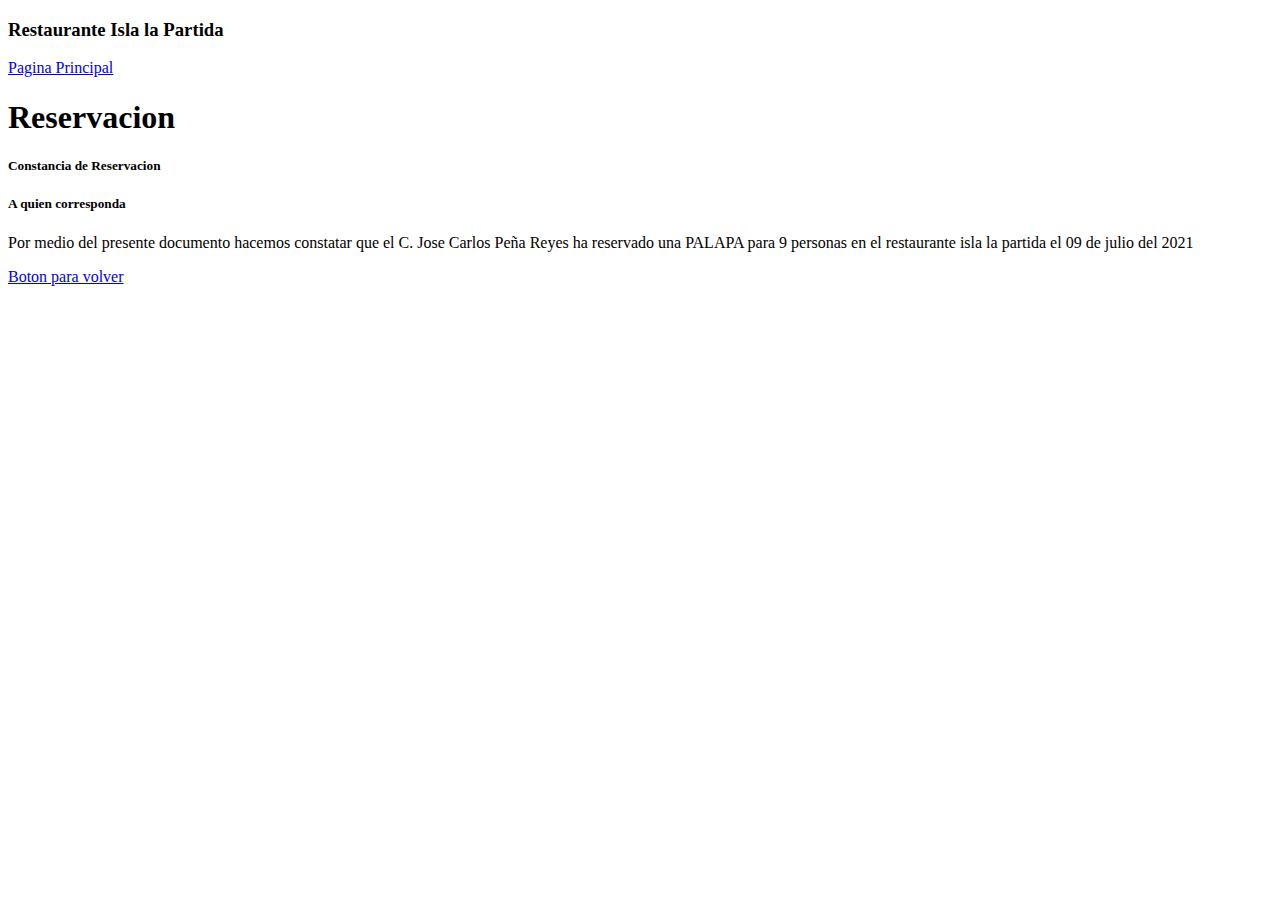
==== correo.html @ d04679e3 "First Version" ====
<!DOCTYPE html>
<html lang="en">
<head>
    <meta charset="UTF-8">
    <title>Correo</title>
    <link href="scss/custom.css" rel="stylesheet">
</head>
<body class="d-flex h-100 text-center text-white bg-dark">

<div class="cover-container d-flex w-100 h-100 p-3 mx-auto flex-column" >
    <header class="mb-auto">
        <div>
            <h3 class="float-md-start mb-0">Restaurante Isla la Partida</h3>
            <nav class="nav nav-masthead justify-content-center float-md-end">
                <a class="nav-link" href="#">Pagina Principal</a>
            </nav>
        </div>
    </header>

    <main class="px-3 ">
        <h1>Reservacion </h1>
        <div class="container" onselectstart="return false" >
            <div class="row  justify-content-center text-center">
                <div class="card lead col-6 w-100 h-100  my-5 p-5 bg-danger p-5" >
                    <div class="card-body text-center " >
                        <h5 class="card-title" >Constancia de Reservacion </h5>
                        <h5 class="card-title text-start">A quien corresponda </h5>

                        <p class="card-text text-capitalize">Por medio del presente documento hacemos constatar que el C. Jose Carlos Peña Reyes ha
                            reservado una PALAPA para 9  personas en el restaurante isla la partida el 09 de julio del 2021  </p>


                    </div>
                </div>
            </div>
        </div>

        <a href="#" class="btn btn-lg btn-secondary fw-bold border-white bg-dark">Boton para volver</a>
        </p>
    </main>

</div>


<script src="https://cdn.jsdelivr.net/npm/bootstrap@5.0.2/dist/js/bootstrap.bundle.min.js"
        integrity="sha384-MrcW6ZMFYlzcLA8Nl+NtUVF0sA7MsXsP1UyJoMp4YLEuNSfAP+JcXn/tWtIaxVXM"
        crossorigin="anonymous"></script>
</body>
</html>
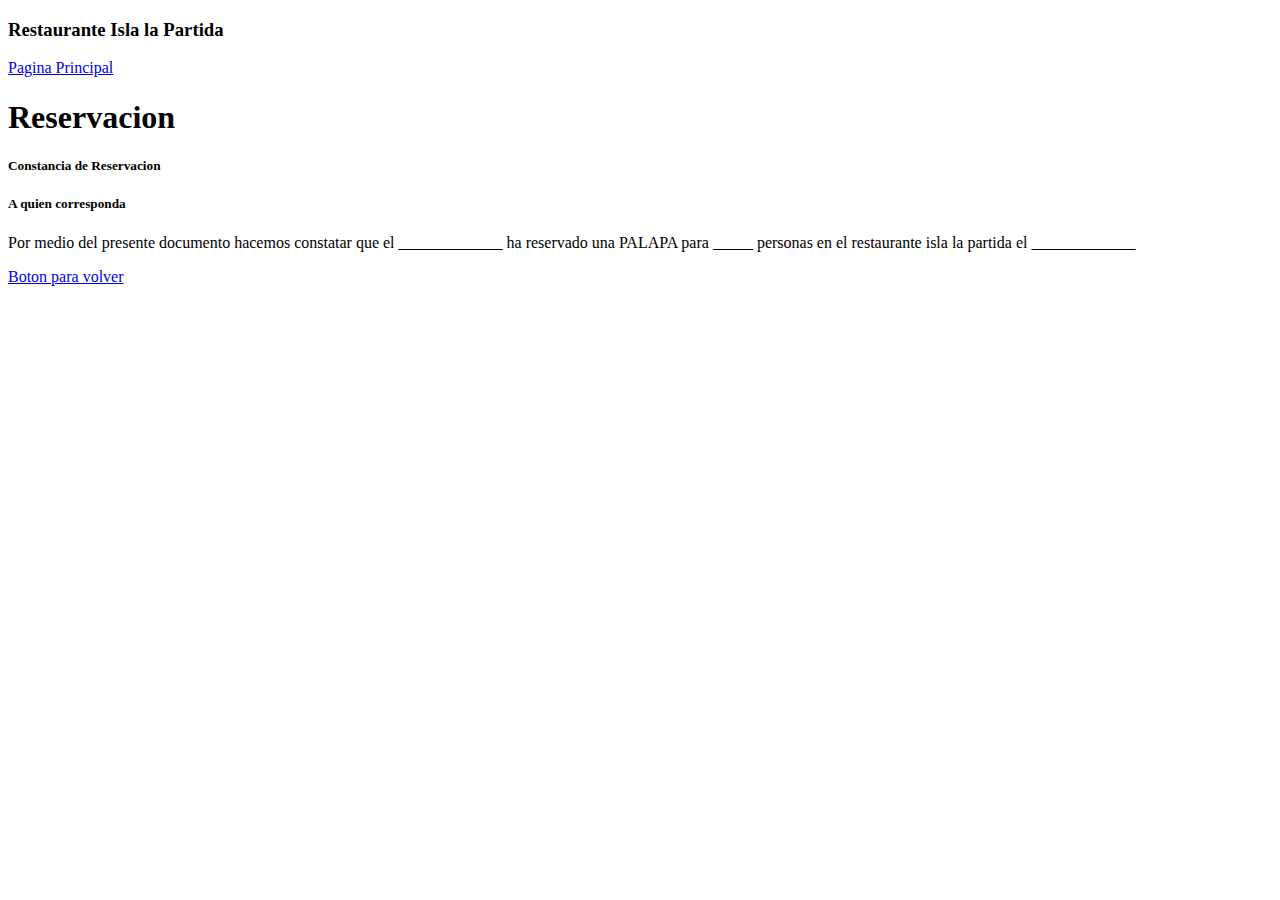
==== commit 6b2b006c: "Update correo.html" ====
--- a/correo.html
+++ b/correo.html
@@ -26,8 +26,8 @@
                         <h5 class="card-title" >Constancia de Reservacion </h5>
                         <h5 class="card-title text-start">A quien corresponda </h5>
 
-                        <p class="card-text text-capitalize">Por medio del presente documento hacemos constatar que el C. Jose Carlos Peña Reyes ha
-                            reservado una PALAPA para 9  personas en el restaurante isla la partida el 09 de julio del 2021  </p>
+                        <p class="card-text text-capitalize">Por medio del presente documento hacemos constatar que el _____________ ha
+                            reservado una PALAPA para _____  personas en el restaurante isla la partida el _____________  </p>
 
 
                     </div>
@@ -46,4 +46,4 @@
         integrity="sha384-MrcW6ZMFYlzcLA8Nl+NtUVF0sA7MsXsP1UyJoMp4YLEuNSfAP+JcXn/tWtIaxVXM"
         crossorigin="anonymous"></script>
 </body>
-</html>+</html>
